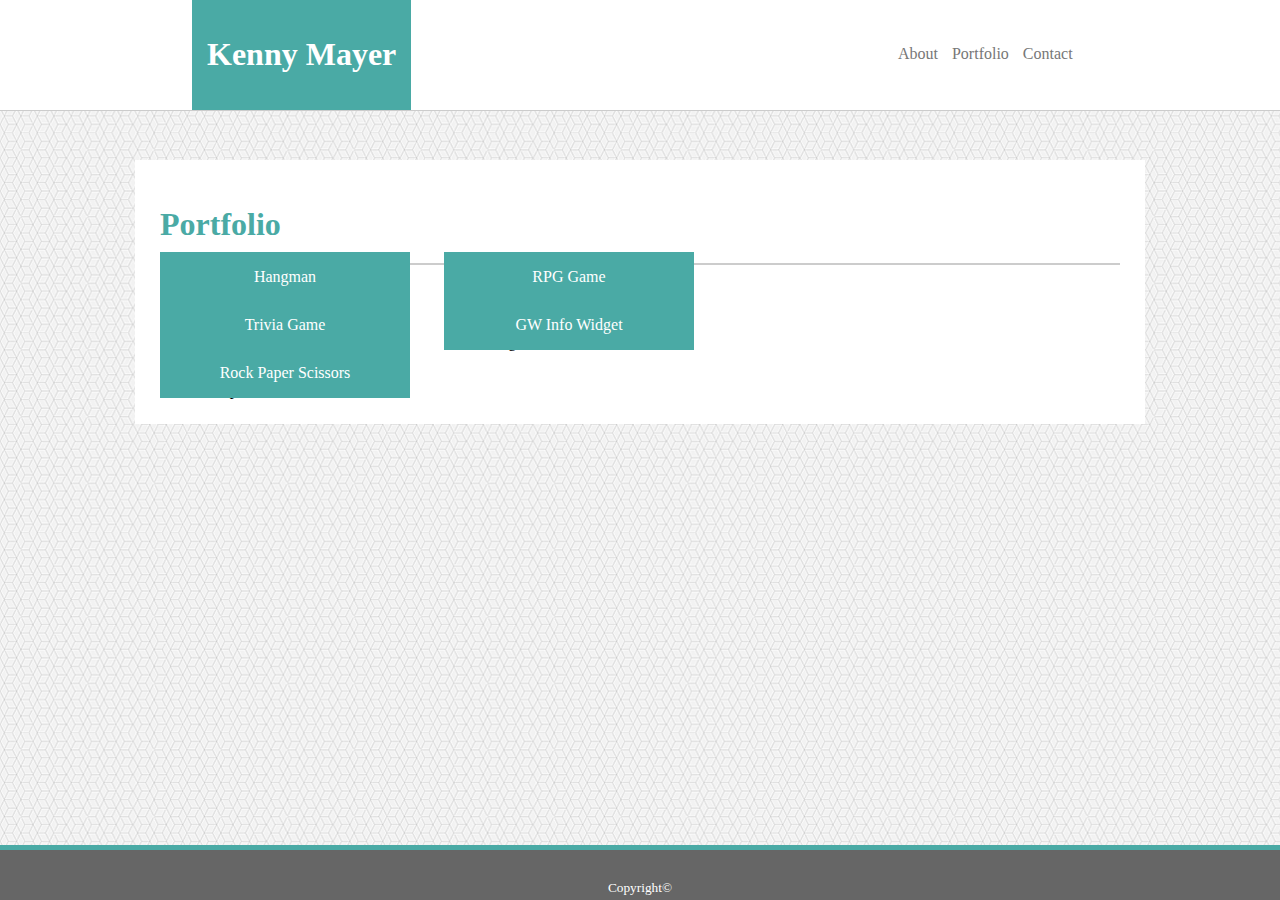
==== portfolio.html @ 4c0dd76a "final website edits" ====
<!DOCTYPE HTML>
<html lang="en-us">
<html>
    <head>
        <meta charset="UTF-8">
        <title>My Basic Portfolio</title>
        <link rel="stylesheet" href="assets/css/style.css">
    </head>

    <body>
            <div class ="header">
                <div class="heading">
                    <h1>Kenny Mayer</h1>
                </div>
                    <div class="nav">
                        <li><a href="index.html">About</a></li> 
                        <li><a href="portfolio.html">Portfolio</a></li> 
                        <li><a href="contact.html">Contact</a></li>
                    </div>  
            </div>


        <div class="content">
            <h1>Portfolio</h1>
            <div class="pics">
                <div class="first_row">
                    <div class="Hangman">
                        <img src="http://lorempixel.com/400/250" alt="Hangman">
                            <div class="hangman-text">
                                <p>
                                    Hangman
                                </p>
                            </div>
                    </div>
                    <div class="RPG">
                        <img src="http://lorempixel.com/400/250/sports"alt="RPG">
                            <div class="rpg-text">
                                <p>
                                    RPG Game
                                </p>
                            </div>
                    </div>
                </div>
                <div class="trivia">
                        <img src="http://lorempixel.com/g/400/250"alt="Trivia">
                        <div class="trivia-text">
                            <p>
                                Trivia Game
                            </p>
                        </div>
                </div>        
                <div class="gwlogo">
                        <img src="http://lorempixel.com/400/250/sports/1/Dummy-Text" alt="GW Logo">
                            <div class="infowidg-text">
                                <p>
                                    GW Info Widget
                                </p>
                            </div>
                </div>
                <div class="RPS">
                        <img src="http://lorempixel.com/400/250/sports/Dummy-Text" alt="Rock Paper Scissors">
                            <div class="rps">
                                <p>
                                    Rock Paper Scissors
                                </p>
                            </div>
                </div>
            </div>
        </div>

    </body>

    <div class="footer">
        <p>
            Copyright©
        </p>
    </div>  

</html>
---- assets/css/style.css ----
.header { 
    width: 100%;
    height: 110px;
    background-color: #ffffff;
    position: fixed;
    border-bottom: 1px #cccccc solid;
    border-bottom-width: auto;
    top: 0px;
    z-index: 1;
}

.heading {
    font-family: Georgia, 'Times New Roman', Times, serif;
    font-size: 12pt;
    color: #ffffff;
    background-color: #4aaaa5;
    display: inline-block;
    margin-left: 15%;
    padding: 15px;
    border-bottom: 1px #cccccc solid;
}

body{
    margin: 0;
    background-image: url("../images/qbkls.png");
}

.nav{
    float: right;
    padding: 35px 100px;
    margin-right: 8%;
    margin-top: 10px;
}

li{
    display: inline-block;
}

a { 
    text-decoration: none;
    color: #777777;
    padding: 5px;
}

a:hover {
    text-decoration: underline;
}

.content {
    width: 960px;
    margin: 160px auto;
    background-color: #ffffff;
    padding: 25px 25px;
    height: auto;
 }

 .content h1 {
    font-family: Georgia, 'Times New Roman', Times, serif;
    font-size: 24pt;
    color: #4aaaa5;
    border-bottom: 2px #cccccc solid;
    margin-bottom: 20px;
    padding-bottom: 20px;
    position: relative;

}

#bio-pic {
    width: 20%;
    margin-top: 15px;
    display: inline-block;
}

.bio p { 
    display: inline-block;
    font-family: Arial, Helvetica, sans-serif;
    color: #777777;
    position: relative;
}

.p1 {
    float: right;
    margin: 30px;
    margin-bottom: 0;
    width: 695px;
    line-height: 35px
}

.p2 {
    width: 100%;
    display: inline-block;
    line-height: 35px
}

.footer {
    width: 100%;
    height: 50px;
    font-size: 10pt;
    font-family: 'Times New Roman', Times, serif;
    color: white;
    text-align: center;
    background-color: #666666;
    position: fixed;
    bottom: 0px;
    border-top: 5px #4aaaa5 solid;
}

.footer p { 
    margin-top: 30px
}

.contact {
    font-family: Arial, Helvetica, sans-serif;
    color: #777777;
    margin: 2px;
}

input [type=text] {
    width: 100%;
    height: 20px;
    margin-top: 5px;
    margin-bottom: 10px;
}

#name{
    width: 100%;
    height: 20px;
    margin-top: 5px;
    margin-bottom: 10px;
}

#email {
    width: 100%;
    height: 20px;
    margin-top: 5px;
    margin-bottom: 10px;
}

#text {
    width: 100%;
    height: 200px;
    margin-top: 5px;
}

textarea {
    resize: both;
}

button {
    font-family: Arial, Helvetica, sans-serif;
    padding: 10px 30px;
    display: inline-block;
    font-size: 16px;
    background-color: #4aaaa5;
    color: #ffffff;
}

.pics img { 
    max-width: 100%;
    max-height: 100%;
}

.first-row {
    float: left;
}

.first-row:after {
    clear: both;
}

.Hangman {
    display: inline-block;
    width: 250px;
    height: auto;
    position: relative;
    margin-right: 30px;
    margin-bottom: 30px
}

.hangman-text {
    text-align: center;
    background-color: #4aaaa5;
    color: #ffffff;
    position: absolute;
    bottom: 7%;
    width: 100%
}

.RPG{
    display: inline-block;
    width: 250px;
    position: relative;
    margin-right: 200px;
}

.rpg-text{
    text-align: center;
    background-color: #4aaaa5;
    color: #ffffff;
    position: absolute;
    bottom: 7%;
    width: 100%;
}

.trivia{
    display: inline-block;
    width: 250px;
    position: relative;
    margin-right: 30px;
    margin-bottom: 30px
}

.trivia-text {
    text-align: center;
    background-color: #4aaaa5;
    color: #ffffff;
    position: absolute;
    bottom: 7%;
    width: 100%;
}

.gwlogo{
    display: inline-block;
    width: 250px;
    position: relative;
    margin-right: 200px;
    margin-bottom: 30px;
}

.infowidg-text{
    text-align: center;
    background-color: #4aaaa5;
    color: #ffffff;
    position: absolute;
    bottom: 7%;
    width: 100%;
}

.RPS{
    display: inline-block;
    width: 250px;
    position: relative;
}

.rps{
    text-align: center;
    background-color: #4aaaa5;
    color: #ffffff;
    position: absolute;
    bottom: 7%;
    width: 100%;
}
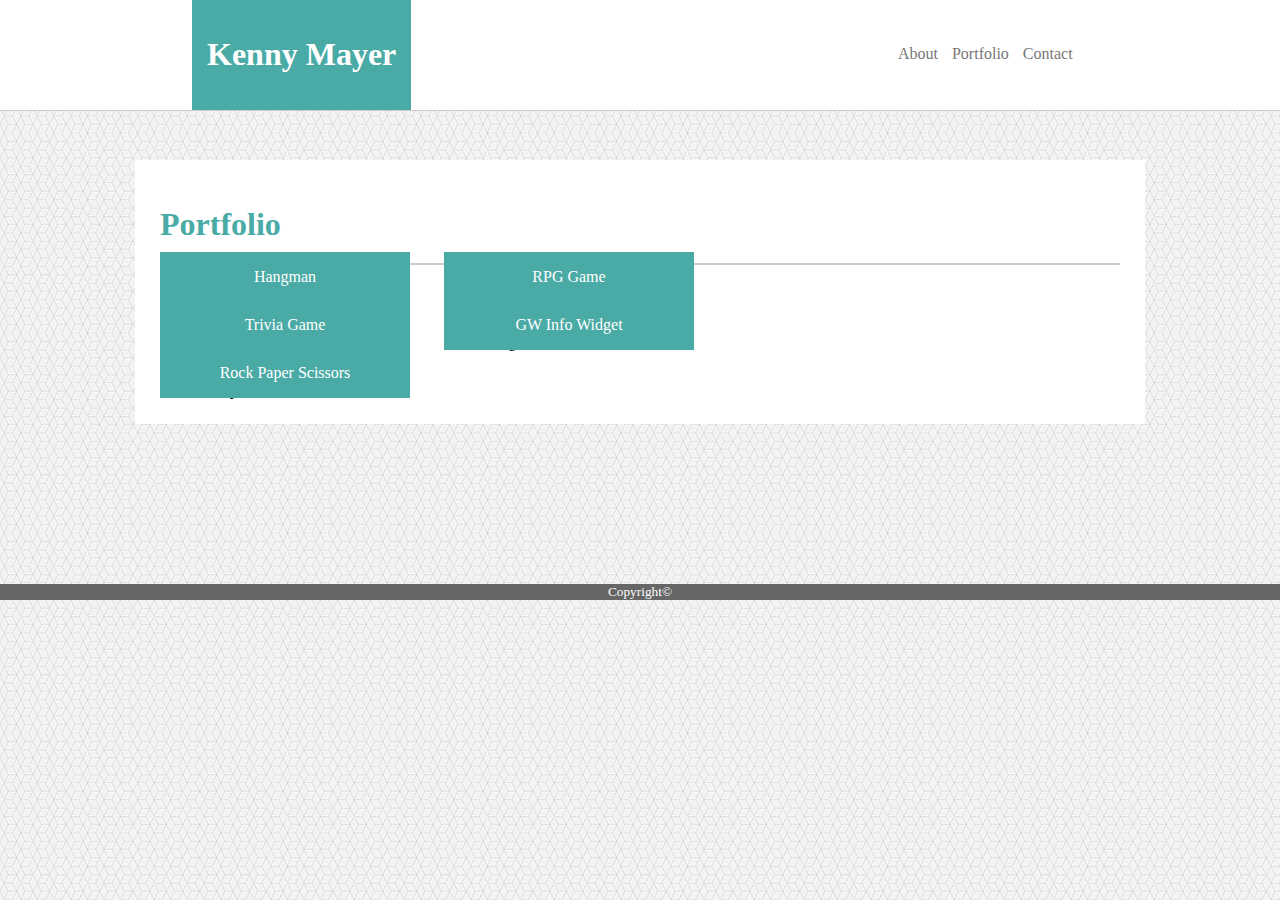
==== commit 331f4b6d: "updated Readme" ====
--- a/portfolio.html
+++ b/portfolio.html
@@ -33,7 +33,7 @@
                             </div>
                     </div>
                     <div class="RPG">
-                        <img src="http://lorempixel.com/400/250/sports"alt="RPG">
+                        <img src="http://lorempixel.com/400/250/sports" alt="RPG">
                             <div class="rpg-text">
                                 <p>
                                     RPG Game
@@ -42,7 +42,7 @@
                     </div>
                 </div>
                 <div class="trivia">
-                        <img src="http://lorempixel.com/g/400/250"alt="Trivia">
+                        <img src="http://lorempixel.com/g/400/250" alt="Trivia">
                         <div class="trivia-text">
                             <p>
                                 Trivia Game
--- a/assets/css/style.css
+++ b/assets/css/style.css
@@ -94,15 +94,12 @@
 
 .footer {
     width: 100%;
-    height: 50px;
     font-size: 10pt;
     font-family: 'Times New Roman', Times, serif;
     color: white;
     text-align: center;
     background-color: #666666;
-    position: fixed;
-    bottom: 0px;
-    border-top: 5px #4aaaa5 solid;
+    bottom: 0;
 }
 
 .footer p { 
